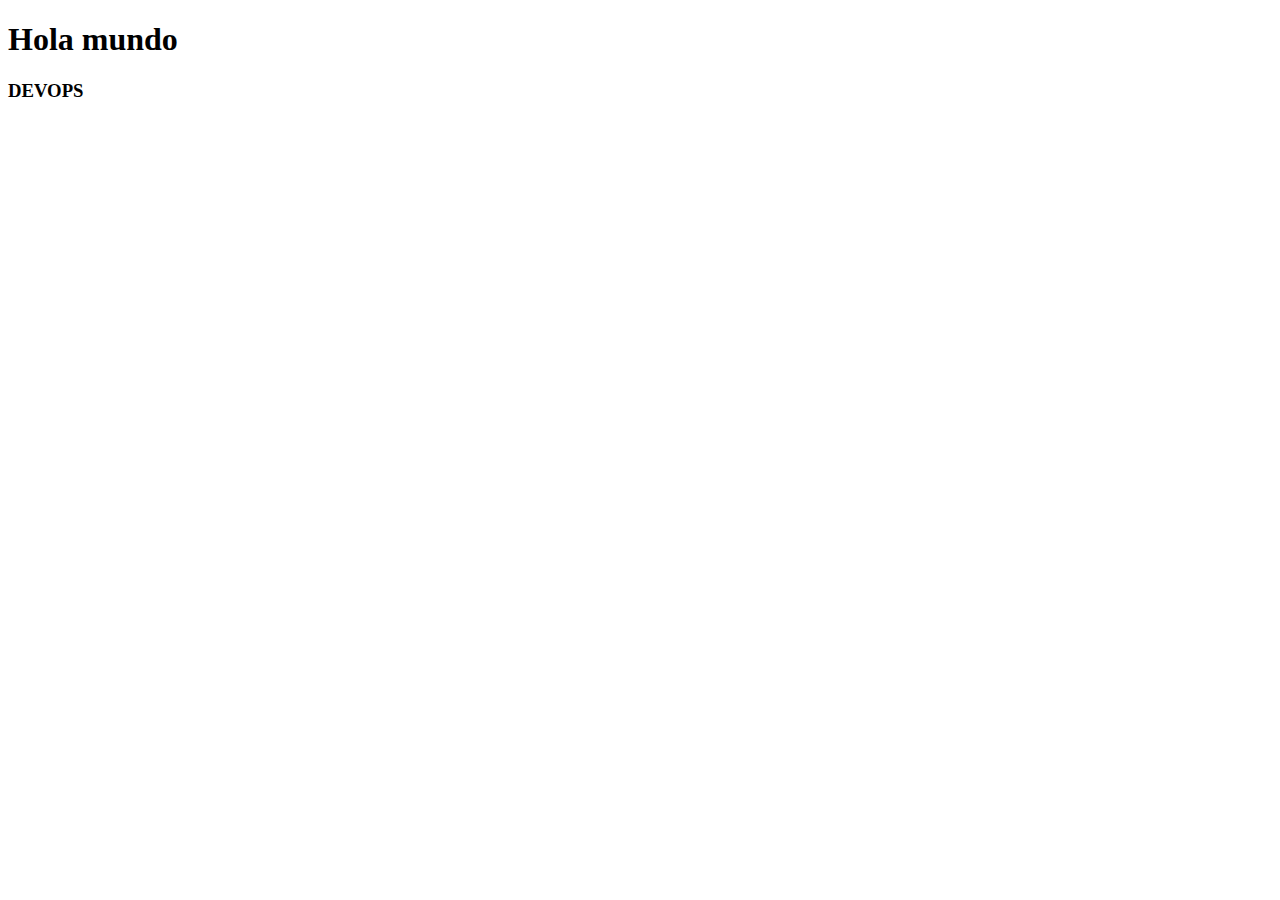
==== index.html @ d925fcb2 "Se cambio la nueva etiqueta h2 por una h3" ====
<!DOCTYPE html>
<html lang="en">
<head>
    <meta charset="UTF-8">
    <meta name="viewport" content="width=device-width, initial-scale=1.0">
    <title>Document</title>
</head>
<body>
    <h1>Hola mundo</h1>
    <h3>DEVOPS</h3>
</body>
</html>
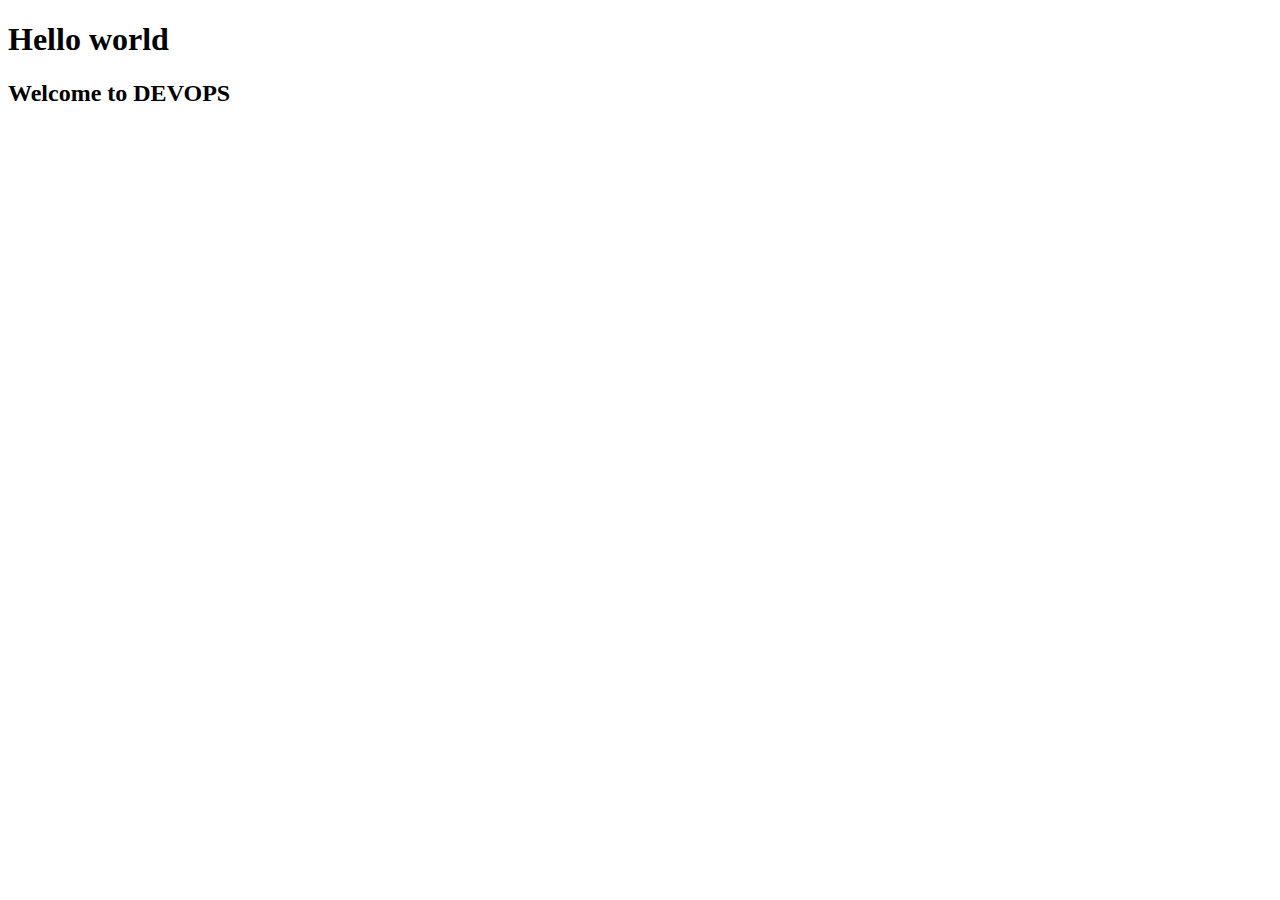
==== commit 540d57ab: "Se cambio el idioma" ====
--- a/index.html
+++ b/index.html
@@ -6,7 +6,7 @@
     <title>Document</title>
 </head>
 <body>
-    <h1>Hola mundo</h1>
-    <h3>DEVOPS</h3>
+    <h1>Hello world</h1>
+    <h2>Welcome to DEVOPS</h2>
 </body>
 </html>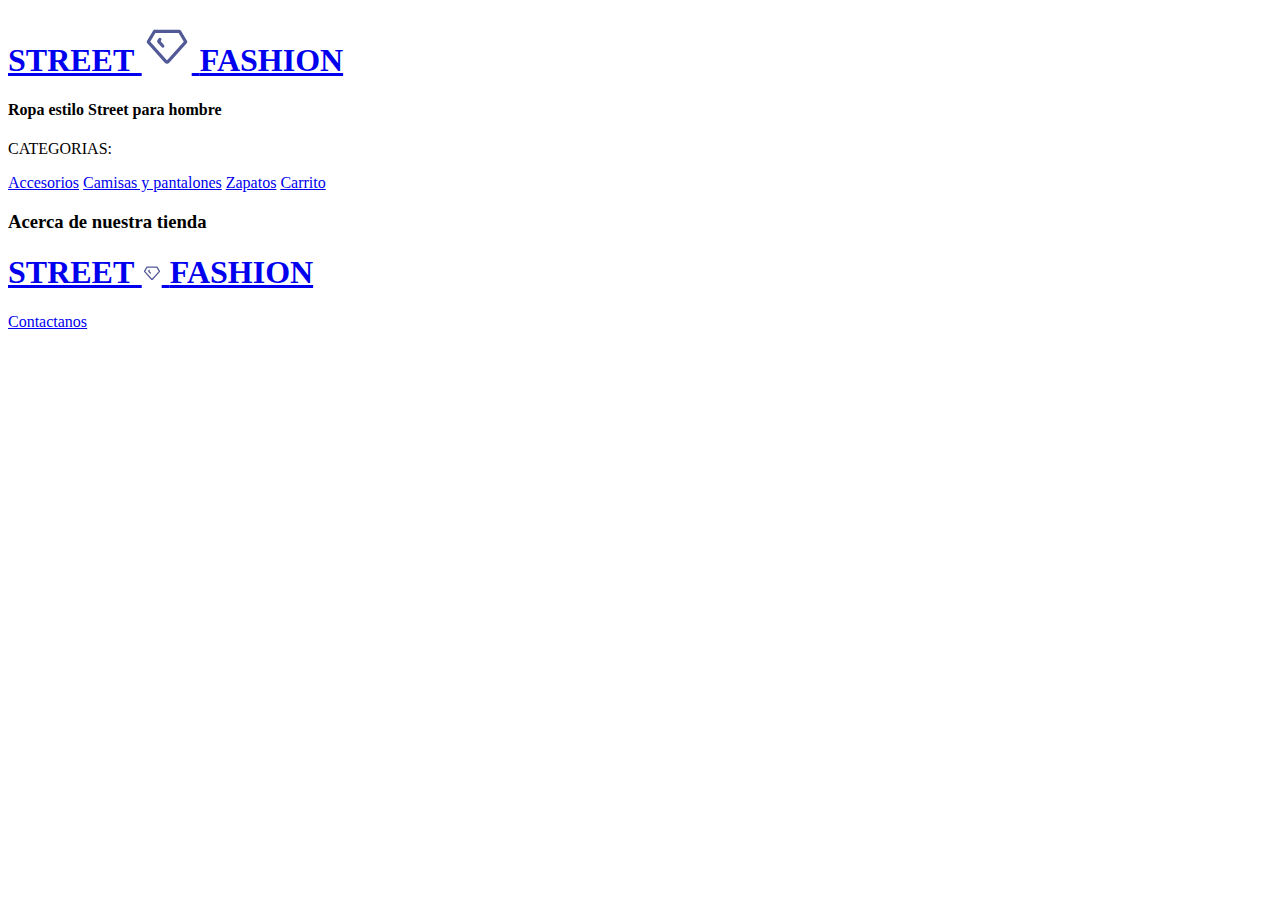
==== commit aa2230a0: "Se actualizó index.html" ====
--- a/index.html
+++ b/index.html
@@ -1,12 +1,100 @@
 <!DOCTYPE html>
 <html lang="en">
+
 <head>
     <meta charset="UTF-8">
-    <meta name="viewport" content="width=device-width, initial-scale=1.0">
-    <title>Document</title>
+    <meta name="viewport" content="width=device-width, initial-scale=1.0">  
+    <link href="CSS/normalize.css" rel="stylesheet">
+    <link rel="preconnect" href="https://fonts.googleapis.com">
+    <link rel="preconnect" href="https://fonts.gstatic.com" crossorigin>
+    <link rel="preconnect" href="https://fonts.googleapis.com">
+    <link rel="preconnect" href="https://fonts.gstatic.com" crossorigin>
+    <link href="https://fonts.googleapis.com/css2?family=Nunito:wght@400;700&display=swap" rel="stylesheet">
+    <link href="https://fonts.googleapis.com/css2?family=Poppins:wght@400;500;600;700&display=swap" rel="stylesheet">
+    <link href="CSS/styles.css" rel="stylesheet">
+
+    <link href="IMG/icono-corto.png" rel="shortcut icon">
+
+    <title>Street Fashion</title>
 </head>
+
 <body>
-    <h1>Hello world</h1>
-    <h2>Welcome to DEVOPS</h2>
+
+    <header class="header">
+        <div class="contenedor">
+                <a class="logo" href="index.html">
+                    <h1 class="logo__nombre no-margin centrar-texto">
+                        STREET 
+                        <span class="logo__negrita">
+                            <svg xmlns="http://www.w3.org/2000/svg" class="icon icon-tabler icon-tabler-diamond" width="50" height="50" viewBox="0 0 24 24" stroke-width="1.5" stroke="#525997" fill="none" stroke-linecap="round" stroke-linejoin="round">
+                                <path stroke="none" d="M0 0h24v24H0z" fill="none"/>
+                                <path d="M6 5h12l3 5l-8.5 9.5a.7 .7 0 0 1 -1 0l-8.5 -9.5l3 -5" />
+                                <path d="M10 12l-2 -2.2l.6 -1" />
+                            </svg>
+                        </span> 
+                        FASHION
+                    </h1>
+                </a>
+        </div>
+
+        <div class="header__texto">
+            <h4 class="no-margin">
+                Ropa estilo <span class="cursiva">Street</span> para hombre
+            </h4>
+        </div>
+    </header>
+
+
+    <div class="enlaces-izq">
+        <p> 
+            CATEGORIAS:
+        </p>
+        <nav class="navegacion">
+            <a href="accesorios.html" class="navegacion__enlace">Accesorios</a>
+            <a href="camypant.html" class="navegacion__enlace">Camisas y pantalones</a>
+            <a href="zapatos.html" class="navegacion__enlace">Zapatos</a>
+            <a href="carrito.html" class="navegacion__enlace">Carrito</a>
+        </nav>
+    </div>
+
+
+    <div class="contenido-principal">
+        <main>
+            <h3 class="centrar-texto">Acerca de nuestra tienda</h3>
+
+            <div class="entrada">
+
+            </div>
+        </main>
+    </div>
+
+
+    <footer class="footer">
+        <div class="contenedor">
+            <div class="barra">
+                <a class="logo" href="index.html">
+                    <h1 class="logo__nombre no-margin centrar-texto">
+                        STREET 
+                        <span class="logo__negrita">
+                            <svg xmlns="http://www.w3.org/2000/svg" class="icon icon-tabler icon-tabler-diamond" width="20" height="20" viewBox="0 0 24 24" stroke-width="1.5" stroke="#525997" fill="none" stroke-linecap="round" stroke-linejoin="round">
+                                <path stroke="none" d="M0 0h24v24H0z" fill="none"/>
+                                <path d="M6 5h12l3 5l-8.5 9.5a.7 .7 0 0 1 -1 0l-8.5 -9.5l3 -5" />
+                                <path d="M10 12l-2 -2.2l.6 -1" />
+                            </svg>
+                        </span> 
+                        FASHION
+                    </h1>
+                </a>
+                
+                <nav class="navegacion--secundaria">
+                    <a href="contacto.html" class="navegacion--secundaria__enlace">Contactanos</a>
+                </nav>
+            </div>
+        </div>
+    </footer>
+
+    <script src="scripts.js"></script>
+    
 </body>
-</html>+
+</html>
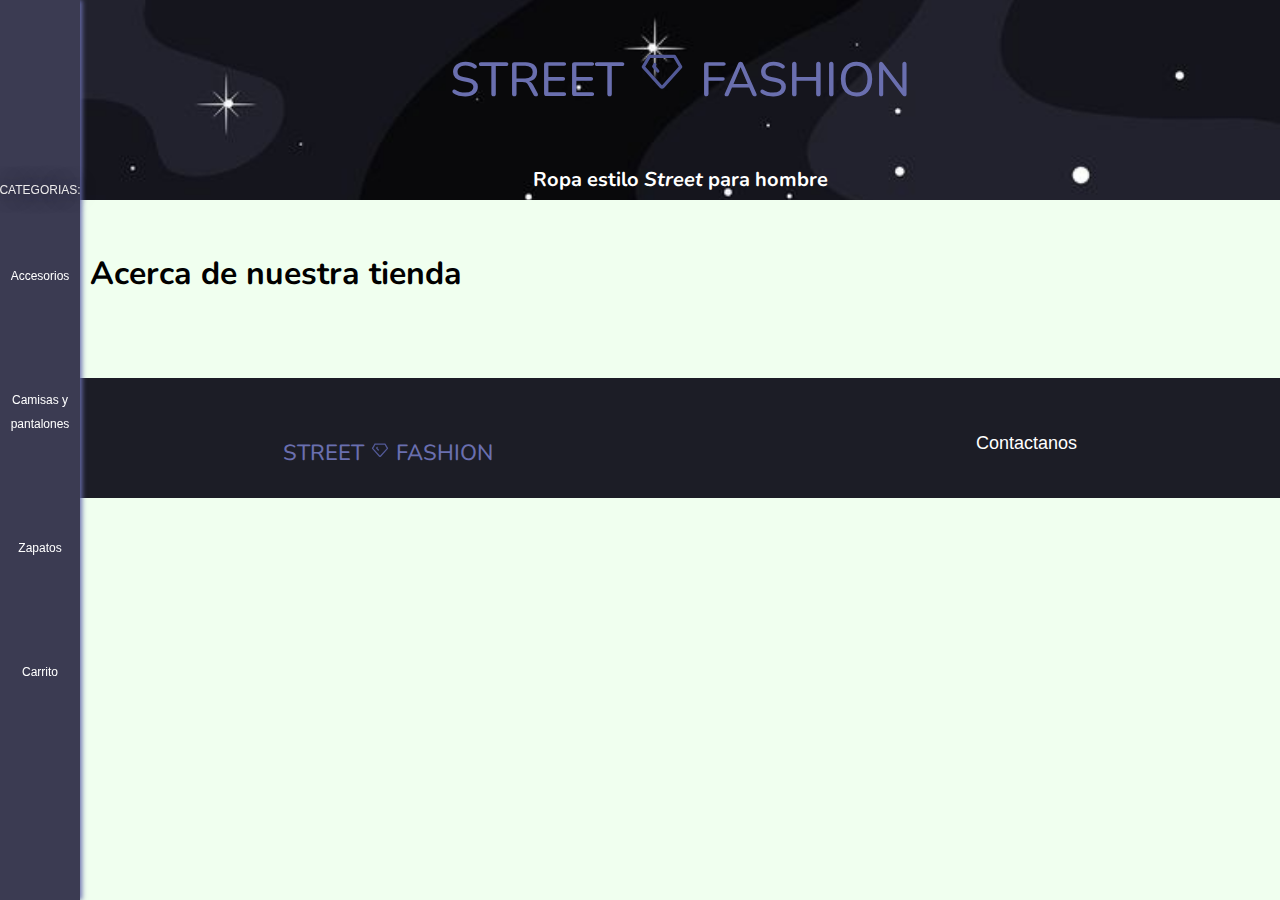
==== commit b2c9bd50: "Mi pagina web" ====
--- a/index.html
+++ b/index.html
@@ -97,4 +97,4 @@
     
 </body>
 
-</html>
+</html>--- a/CSS/styles.css
+++ b/CSS/styles.css
@@ -0,0 +1,438 @@
+:root {
+    --fuentePrincipal: "Poppins", sans-serif;
+    --fuenteSecundaria: "Nunito", sans-serif;
+    --fuentePesada: 800;
+    --fuenteIntermedia: 500;
+    --fuenteLigera: 300;
+
+    --obsucuro: #060025;
+    --bordes: #525997;
+    --obscuroTransparencia: rgba(0, 0, 0, 0.295);
+    --blanco: #FFFFFF;
+    --semiBlanco: #eceaea;
+    --grisObscuro: #434447;
+    --primario: #1C1D26;
+    --secundario: #3b3b52;
+    --constraste: #6a6faf;
+}
+
+html {
+    box-sizing: border-box;
+    font-size: 62.5%; /*1rem = 10px*/
+}
+
+*, *:before, *:after {
+    box-sizing: inherit;
+} 
+
+body{
+    font-family: var(--fuentePrincipal);
+    font-size: 1.6rem;
+    line-height: 2;
+    background-color: rgb(240, 255, 239);
+}
+body header footer main{
+    margin-left: 8rem;
+}
+
+.contenedor{
+    width: 100%;
+    margin: 0 auto;
+}
+
+a {
+    text-decoration: none;
+    padding: .3rem;
+    border-radius: .5rem;
+}
+.navegacion a:hover{
+    background-color: var(--obscuroTransparencia);
+    color: var(--constraste);
+    text-shadow: 0 0 15px var(--constraste);
+    box-shadow: 0 0 15px var(--constraste);
+}
+
+h1,h2,h3,h4 {
+    font-family: var(--fuenteSecundaria);
+}
+h1{
+    font-size: 4.8rem;
+}
+h2{
+    font-size: 4rem;
+}
+h3{
+    font-size: 3.2rem;
+}
+h4{
+    font-size: 2rem;
+}
+
+img {
+    max-width: 100%;
+}
+
+.no-margin {
+    margin: 0;
+}
+
+.no-padding{
+    padding: 0;
+}
+
+.centrar-texto{
+    text-align: center;
+}
+
+.cursiva{
+    font-style: italic;
+}
+.asterisco{
+    color: red;
+}
+
+/*----------------------------------------HEADER----------------------------------------*/
+.header{
+    background-image: url(../IMG/banner.jpg);
+    height: 20rem;
+    margin-left: 8rem;
+    background-size: cover;
+    background-repeat: no-repeat;
+    background-position: center center;
+    /* position: relative;
+    z-index: 2; */
+}
+
+.header__texto{
+    text-align: center;
+    color: var(--blanco);
+}
+
+@media (min-width:768px){
+    .barra{
+        display: flex;
+        justify-content: center;
+        align-items: center;
+    }
+}
+
+.logo{
+    color: var(--constraste);
+    margin-top: 2rem;
+}
+.logo h1:hover{
+    text-shadow: 0 0 15px var(--bordes);
+    color: var(--secundario);
+    position: relative;
+    z-index: 2;
+}
+
+.logo__nombre{
+    font-weight: var(--fuenteIntermedia);
+    position: relative;
+    z-index: 2;
+}
+
+
+.logo__negrita{
+    font-weight: var(--fuentePesada);
+}
+
+/*---------------------------------------- FIN HEADER----------------------------------------*/
+
+/*----------------------------------------BARRA LATERAL----------------------------------------*/
+.enlaces-izq{
+    position: fixed;
+    top: 0;
+    left: 0;
+    width: 8rem;
+    height: 100%;
+    background-color: var(--secundario);
+    box-shadow: 2px 0 5px var(--constraste);
+    z-index: 1;
+    display: flex;
+    flex-direction: column;
+    align-items: center;
+    justify-content: center; 
+}
+.enlaces-izq p{
+    color: var(--semiBlanco);
+    text-shadow: 0 0 20px var(--obsucuro);
+    font-size: 1.2rem;
+}
+
+@media(min-width:768px){
+    .navegacion{
+        display: flex;
+        flex-direction: column;
+        align-items: center;
+        width: 100%;
+        z-index: 2;
+    }
+}
+
+.navegacion__enlace{
+    display: block;
+    text-align: center;
+    font-size: 1.2rem;
+    color: var(--blanco);
+    padding: 1rem 0;
+    margin: 4rem 0;
+}
+/*----------------------------------------FIN LATERAL----------------------------------------*/
+
+/*----------------------------------------CONTENIDO----------------------------------------*/
+.contenido-principal{
+    margin-left: 8rem;
+}
+
+.entrada{
+    border-bottom: 1px solid var(--bordes);
+    margin-bottom: 3rem;
+    margin-right: 10rem;
+}
+
+.entrada:last-of-type{
+    border: none;
+    margin-bottom: 0;
+    margin-right: 10rem;
+}
+
+.boton{
+    display: block;
+    font-family: var(--fuenteSecundaria);
+    color: var(--blanco);
+    text-align: center;
+    padding: 1rem 3rem;
+    font-size: 1.8rem;
+    text-transform: uppercase;
+    font-weight: var(--fuentePesada);
+    margin-bottom: 2rem;
+}
+
+@media(min-width:768px){
+    .boton{
+        display: inline-block;
+    }
+}
+
+
+.boton--primario{
+    background-color: var(--obsucuro);
+}
+
+/*----------------------------CARRITO-------------------------*/
+body {
+    font-family: Arial, sans-serif;
+    margin: 0;
+    padding: 0;
+}
+
+/* Mantengo tu margen izquierdo en contenido principal */
+.contenido-principal {
+    display: flex;
+    justify-content: space-between;
+    margin-left: 8rem;
+    padding: 1rem;
+}
+
+.products, .cart {
+    width: 45%;
+}
+
+.products .product {
+    border: 1px solid #ccc;
+    padding: 1rem;
+    margin-bottom: 1rem;
+}
+
+.products .product p {
+    margin: 0.5rem 0;
+}
+
+/* Reutilizo tu clase boton y agrego las variaciones que necesitas */
+.boton--primario {
+    background-color: var(--obsucuro);
+    display: block;
+    font-family: var(--fuenteSecundaria);
+    color: var(--blanco);
+    text-align: center;
+    padding: 1rem 3rem;
+    font-size: 1.8rem;
+    text-transform: uppercase;
+    font-weight: var(--fuentePesada);
+    margin-bottom: 2rem;
+    cursor: pointer;
+}
+
+.boton--primario:hover {
+    background-color: #218838;
+}
+
+/* Para pantallas más grandes (tablets en adelante) */
+@media(min-width: 768px) {
+    .boton--primario {
+        display: inline-block;
+    }
+}
+
+.cart {
+    border: 1px solid #ccc;
+    padding: 1rem;
+}
+
+.cart ul {
+    list-style: none;
+    padding: 0;
+}
+
+.cart ul li {
+    display: flex;
+    justify-content: space-between;
+    margin-bottom: 0.5rem;
+}
+
+#total {
+    font-weight: bold;
+    font-size: 1.2rem;
+}
+
+
+
+/*PARTE DE CONTACTO_____________________________________________________________________________*/
+.contenido-principal-contacto{
+    margin-left: 8rem;
+    margin-right: 10rem;
+}
+
+.contenido-principal-contacto form{
+    margin-left: 20rem;
+    margin-right: 10rem;
+}
+@media(max-width:768px){
+    .contenido-principal-contacto form{
+        display: flex;
+        flex-direction: column;
+        margin-right: 10rem;
+    }
+}
+
+.entrada-contacto{
+    border-bottom: 1px solid var(--bordes);
+    margin-bottom: 3rem;
+}
+.entrada-contacto:last-of-type{
+    border: none;
+    margin-bottom: 0;
+}
+
+.campo{
+    margin-bottom: 1rem;
+}
+.campo label{
+    font-weight: bold;
+    margin-bottom: .5rem;
+    display: block;
+}
+.campo textarea{
+    height: 20rem;
+}
+.entrada-texto{
+    width: 100%;
+    border: 1;
+    padding: 1.5rem;
+    border-radius: .5rem;
+}
+
+.boton:hover{
+    color: var(--constraste);
+    cursor: pointer;
+}
+/* FIN __ PARTE DE CONTACTO_____________________________________________________________________________*/
+/*----------------------------------------FIN CONTENIDO----------------------------------------*/
+
+/*----------------------------------------FOOTER----------------------------------------*/
+.footer{
+    background-color: var(--primario);
+    margin-top: 3rem;
+    margin-left: 8rem;
+    padding-top: 3rem;
+    padding-bottom: 2rem;
+}
+
+@media(min-width:768px){
+    .navegacion--secundaria{
+        display: flex;
+        gap: 2rem;
+        flex-direction: column;
+        z-index: 2;
+    }
+}
+@media (min-width:768px){
+    .barra{
+        display: flex;
+        justify-content: space-between;
+        align-items: center;
+        margin: 0 20rem;
+    }
+}
+
+.navegacion--secundaria__enlace{
+    display: block;
+    text-align: center;
+    font-size: 1.8rem;
+    color: var(--blanco);
+}
+
+.navegacion--secundaria__enlace:hover{
+    color: var(--constraste);
+}
+.footer h1{
+    font-size: 2.2rem;
+}
+
+.footer a:hover{
+    color: var(--constraste);
+    text-shadow: 0 0 15px var(--constraste);
+}
+
+
+/*----------------------------------------FIN FOOTER----------------------------------------*/
+.contenido-productos {
+    margin-left: 8rem;
+    margin-right: 10rem;
+}
+
+.productos {
+    display: flex;
+    flex-wrap: wrap;
+    gap: 2rem;
+    justify-content: space-around;
+}
+
+.producto {
+    border: 1px solid var(--bordes);
+    padding: 1rem;
+    max-width: 300px;
+    text-align: center;
+}
+
+.producto img {
+    max-width: 100%;
+    height: auto;
+}
+
+.producto h3 {
+    font-size: 2rem;
+    margin: 1rem 0;
+}
+
+.producto p {
+    font-size: 1.6rem;
+}
+
+.precio {
+    font-size: 2rem;
+    color: var(--constraste);
+    margin: 1rem 0;
+}
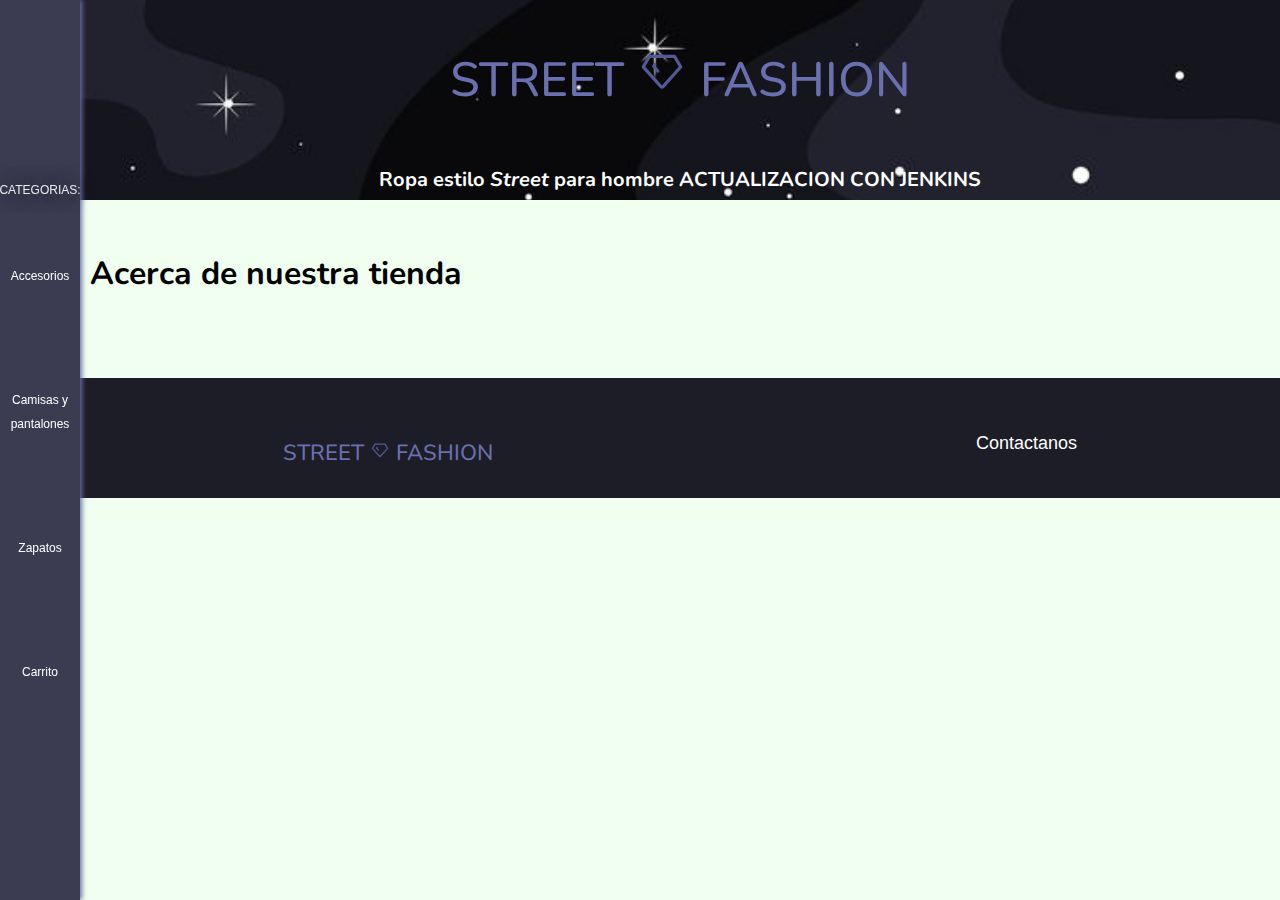
==== commit 4548e181: "SE ACTUALIZO EL TITULO" ====
--- a/index.html
+++ b/index.html
@@ -40,6 +40,7 @@
         <div class="header__texto">
             <h4 class="no-margin">
                 Ropa estilo <span class="cursiva">Street</span> para hombre
+                ACTUALIZACION CON JENKINS
             </h4>
         </div>
     </header>
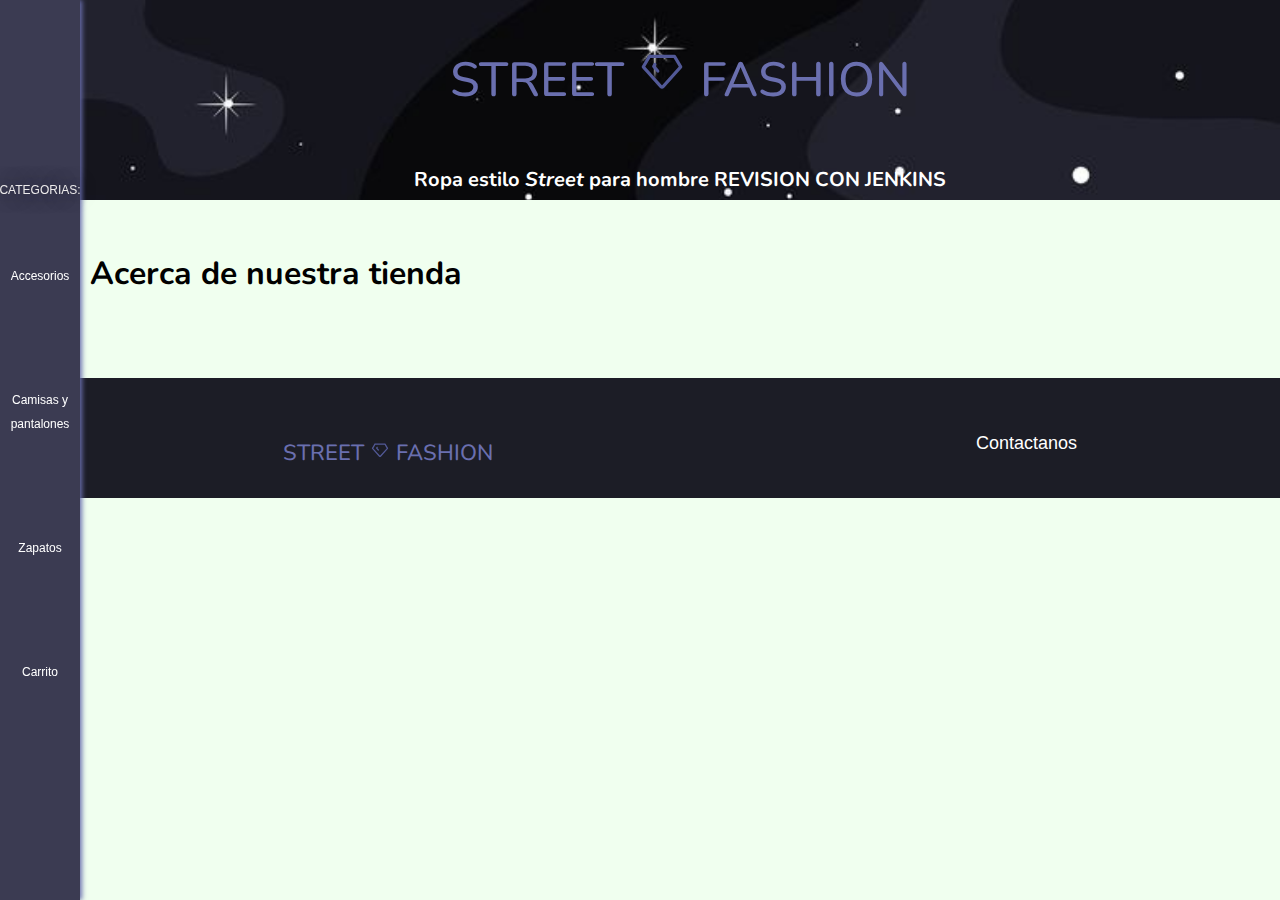
==== commit 93f42fcb: "Revision con jenkins" ====
--- a/index.html
+++ b/index.html
@@ -40,7 +40,8 @@
         <div class="header__texto">
             <h4 class="no-margin">
                 Ropa estilo <span class="cursiva">Street</span> para hombre
-                ACTUALIZACION CON JENKINS
+                REVISION CON JENKINS
+                
             </h4>
         </div>
     </header>
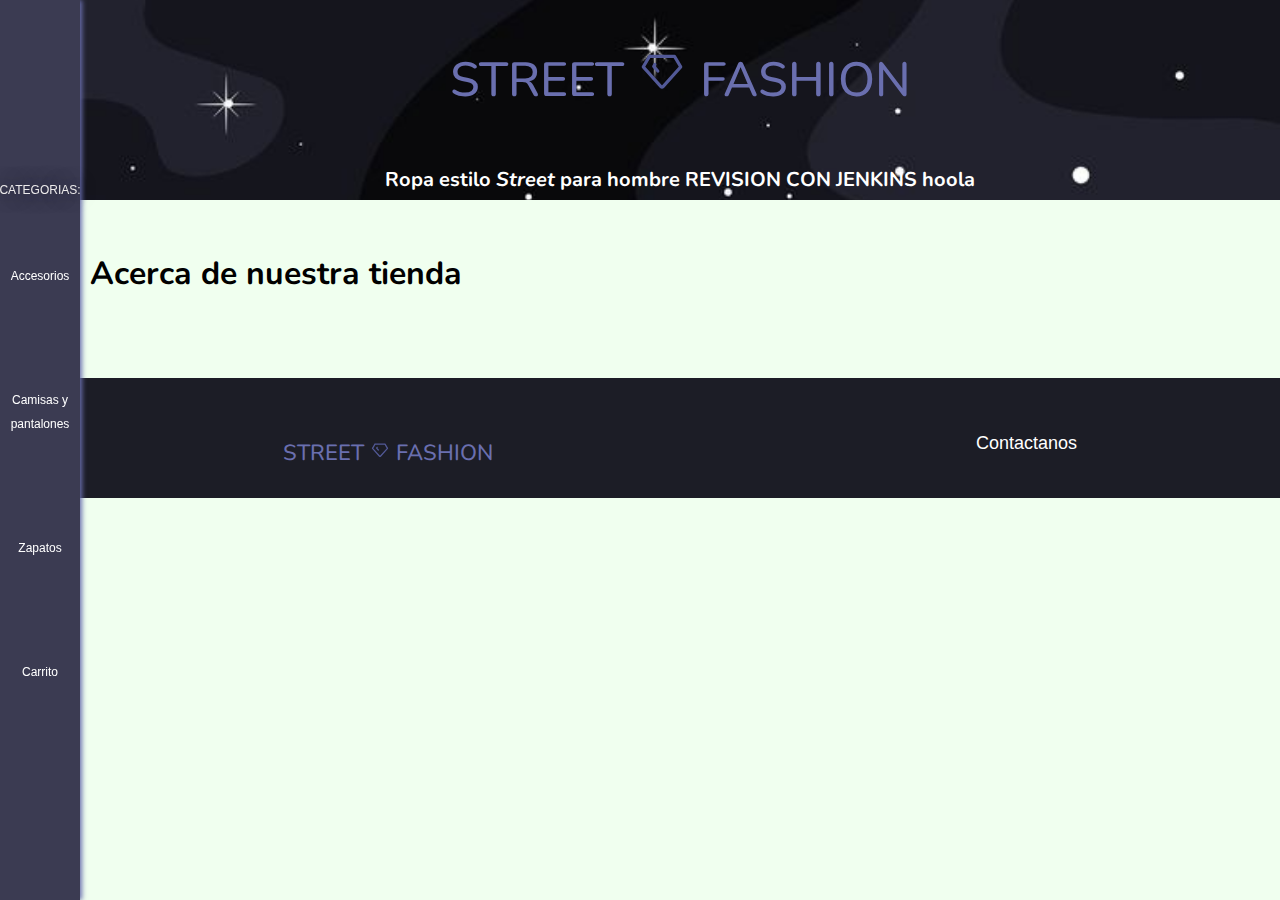
==== commit 8c1d7e8b: "Revision con jenkins + hola" ====
--- a/index.html
+++ b/index.html
@@ -41,6 +41,7 @@
             <h4 class="no-margin">
                 Ropa estilo <span class="cursiva">Street</span> para hombre
                 REVISION CON JENKINS
+                hoola
                 
             </h4>
         </div>
